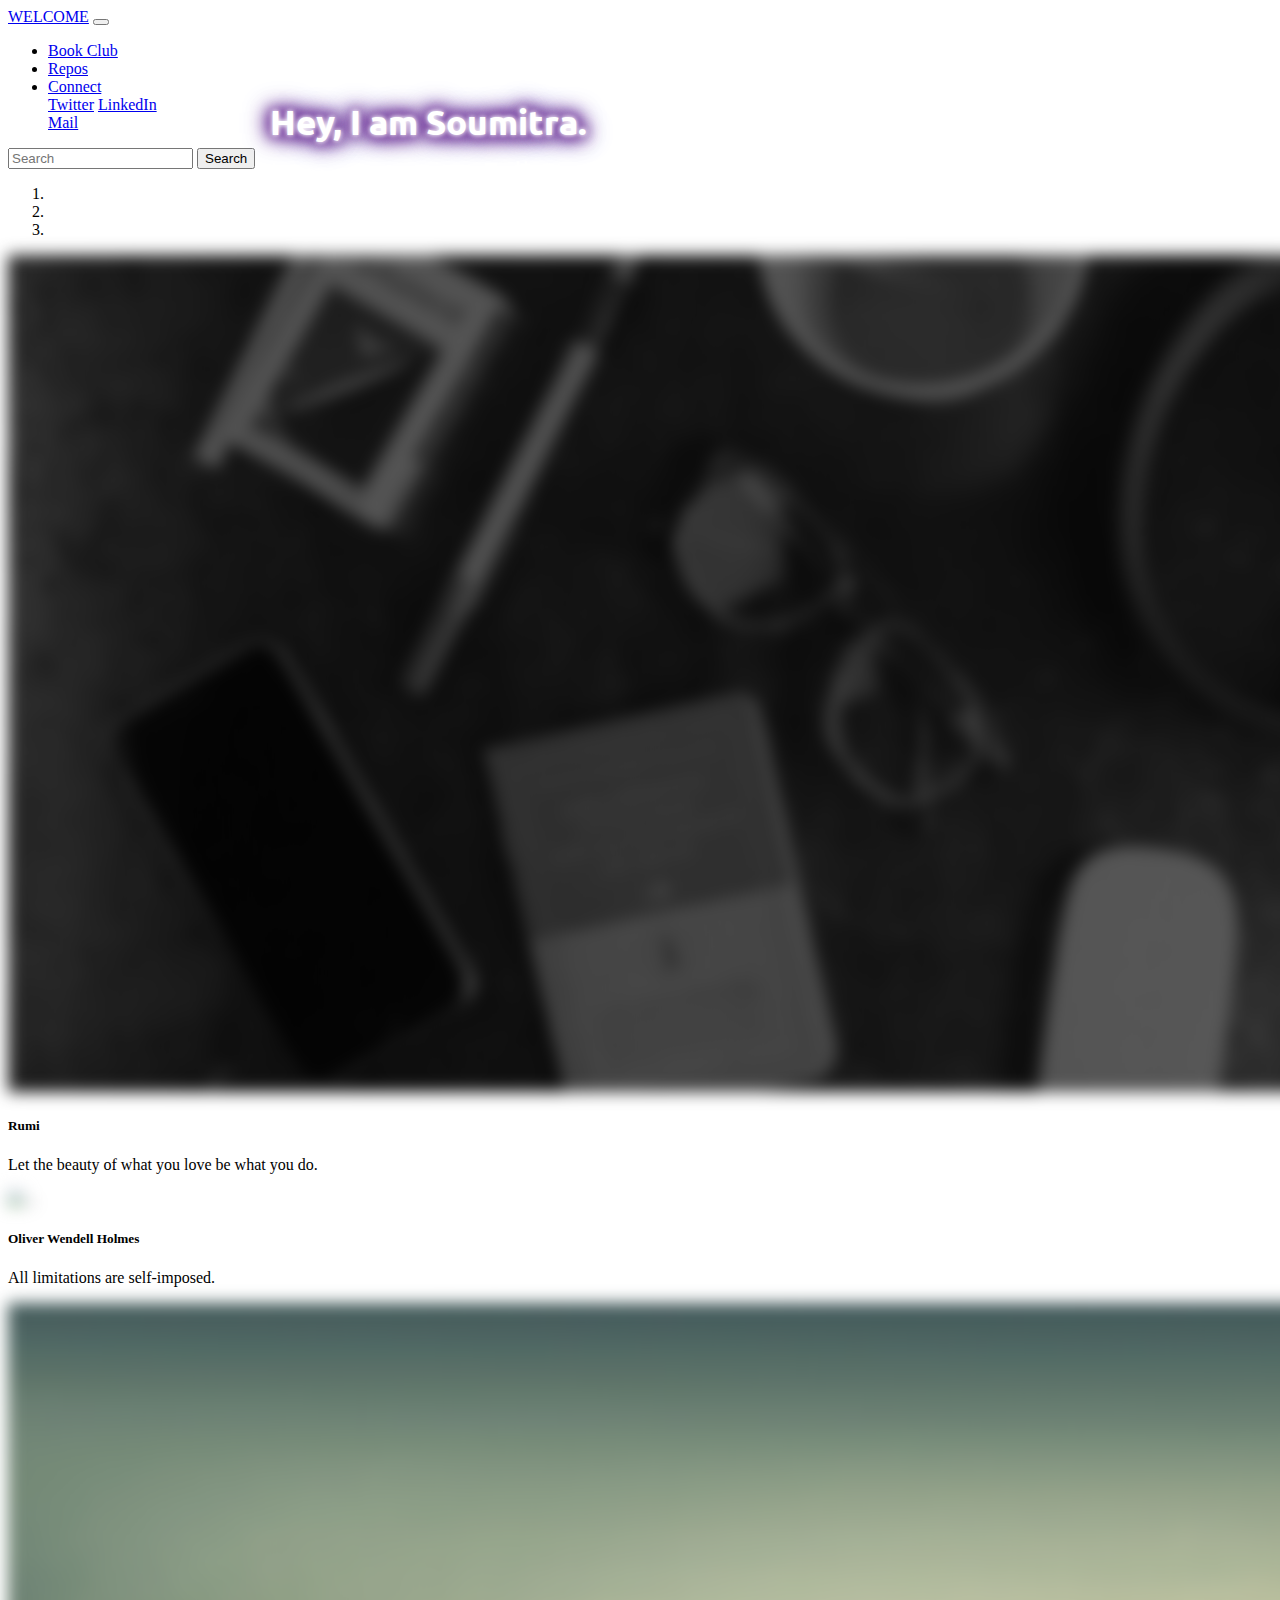
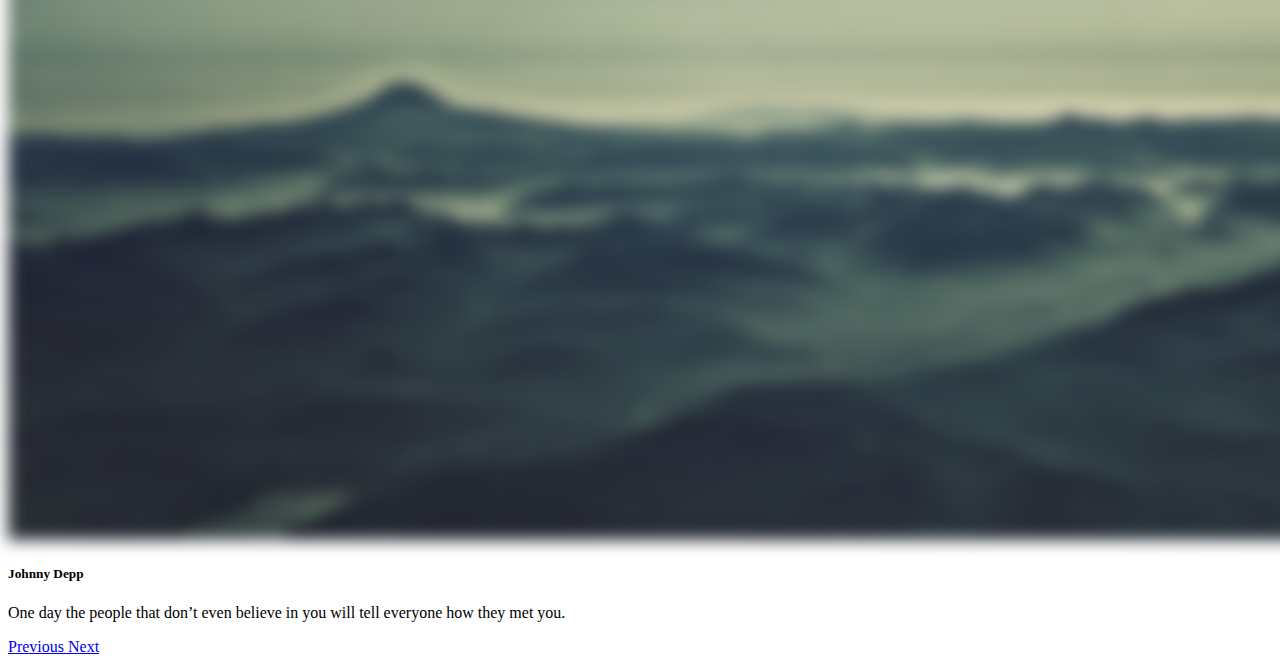
==== portfolio.html @ be1b0b33 "portfolio" ====
<!DOCTYPE html>
<html lang="en" dir="ltr">
  <head>
    <meta charset="utf-8">
    <title>Portfolio - Soumitra Mandal</title>
    <link href='https://fonts.googleapis.com/css?family=League Spartan' rel='stylesheet'>
    <link href='https://fonts.googleapis.com/css?family=Ubuntu' rel='stylesheet'>

    <link rel="stylesheet" href="b.css">
    <link rel="stylesheet" href="https://stackpath.bootstrapcdn.com/bootstrap/4.5.0/css/bootstrap.min.css" integrity="sha384-9aIt2nRpC12Uk9gS9baDl411NQApFmC26EwAOH8WgZl5MYYxFfc+NcPb1dKGj7Sk" crossorigin="anonymous">
  </head>
  <body>
    <nav class="navbar navbar-expand-lg navbar-dark bg-dark">
      <a class="navbar-brand" href="#">WELCOME</a>
      <button class="navbar-toggler" type="button" data-toggle="collapse" data-target="#navbarSupportedContent" aria-controls="navbarSupportedContent" aria-expanded="false" aria-label="Toggle navigation">
        <span class="navbar-toggler-icon"></span>
      </button>

      <div class="collapse navbar-collapse" id="navbarSupportedContent">
        <ul class="navbar-nav mr-auto">
          <li class="nav-item active">
            <a class="nav-link" href="index.html" target="_blank">Book Club</a>
          </li>
          <li class="nav-item active">
            <a class="nav-link" href="https://github.com/Soumitra-Mandal?tab=repositories" target="_blank">Repos</a>
          </li>
          <li class="nav-item dropdown">
            <a class="nav-link dropdown-toggle" href="#" id="navbarDropdown" role="button" data-toggle="dropdown" aria-haspopup="true" aria-expanded="false">
              Connect
            </a>
            <div class="dropdown-menu" aria-labelledby="navbarDropdown">
              <a class="dropdown-item" href="https://twitter.com/Soumi5248" target="_blank">Twitter</a>
              <a class="dropdown-item" href="https://www.linkedin.com/in/soumitra-mandal-785306189/" target="_blank">LinkedIn</a>
              <div class="dropdown-divider"></div>
              <a class="dropdown-item" href="mailto:soumitramandal1999@gmail.com">Mail</a>
            </div>
          </li>
        </ul>
        <form class="form-inline my-2 my-lg-0">
          <input class="form-control mr-sm-2" type="search" placeholder="Search" aria-label="Search">
          <button class="btn btn-outline-primary my-2 my-sm-0" type="submit">Search</button>
        </form>
      </div>
    </nav>

<div id="carouselExampleCaptions" class="carousel slide" data-ride="carousel">
  <ol class="carousel-indicators">
    <li data-target="#carouselExampleCaptions" data-slide-to="0" class="active"></li>
    <li data-target="#carouselExampleCaptions" data-slide-to="1"></li>
    <li data-target="#carouselExampleCaptions" data-slide-to="2"></li>
  </ol>
  <div class="carousel-inner">
    <div class="carousel-item active" data-interval="5000">
      <img src="w.jpg" class="d-block w-100" alt="...">

        <h1 class="user-select-none">Hey, I am Soumitra.</h1>
        <p id = "this" class="user-select-none">I am an aspring Full-Stack Developer</br> and a Machine Learning Enthusiast. </p>

      <div class="carousel-caption d-none d-md-block">
        <h5 class="user-select-none">Rumi</h5>
        <p class="user-select-none">Let the beauty of what you love be what you do.</p>
      </div>
    </div>
    <div class="carousel-item" data-interval="5000">
      <img src="x.jpg" class="d-block w-100" alt="...">
      <div class="carousel-caption d-none d-md-block">
        <h5 class="user-select-none">Oliver Wendell Holmes</h5>
        <p class="user-select-none">All limitations are self-imposed.</p>
      </div>
    </div>
    <div class="carousel-item">
      <img src="v.jpg" class="d-block w-100" alt="...">
      <div class="carousel-caption d-none d-md-block">
        <h5 class="user-select-none">Johnny Depp</h5>
        <p class="user-select-none">One day the people that don’t even believe in you will tell everyone how they met you.</p>
      </div>
    </div>
  </div>
  <a class="carousel-control-prev" href="#carouselExampleCaptions" role="button" data-slide="prev">
    <span class="carousel-control-prev-icon" aria-hidden="true"></span>
    <span class="sr-only">Previous</span>
  </a>
  <a class="carousel-control-next" href="#carouselExampleCaptions" role="button" data-slide="next">
    <span class="carousel-control-next-icon" aria-hidden="true"></span>
    <span class="sr-only">Next</span>
  </a>
</div>


  </body>
  <script src="https://code.jquery.com/jquery-3.5.1.slim.min.js" integrity="sha384-DfXdz2htPH0lsSSs5nCTpuj/zy4C+OGpamoFVy38MVBnE+IbbVYUew+OrCXaRkfj" crossorigin="anonymous"></script>
  <script src="https://cdn.jsdelivr.net/npm/popper.js@1.16.0/dist/umd/popper.min.js" integrity="sha384-Q6E9RHvbIyZFJoft+2mJbHaEWldlvI9IOYy5n3zV9zzTtmI3UksdQRVvoxMfooAo" crossorigin="anonymous"></script>
  <script src="https://stackpath.bootstrapcdn.com/bootstrap/4.5.0/js/bootstrap.min.js" integrity="sha384-OgVRvuATP1z7JjHLkuOU7Xw704+h835Lr+6QL9UvYjZE3Ipu6Tp75j7Bh/kR0JKI" crossorigin="anonymous"></script>
  <script src="c.js" charset="utf-8"></script>
</html>
---- b.css ----
img{
   filter: blur(8px);
  height: 93vh;

}

h1{
  padding: 0;
  margin:0;
  position: absolute;
  left:30vh;;
  font-family: 'Ubuntu';
  font-size: 35px;
  top:100px;
  color: #fff;
  text-align: center;
  text-shadow: 0 0 4px #fff, 0 0 8px #fff, 0 0 12px indigo, 0 0 16px indigo, 0 0 20px indigo, 0 0 24px indigo, 0 0 28px indigo;
}

#this{
  padding: 0;
  margin:0;
  position: absolute;
  left:30vh;
  font-size: 30px;
  font-family: "Ubuntu";
  top:155px;
  color: white;
}
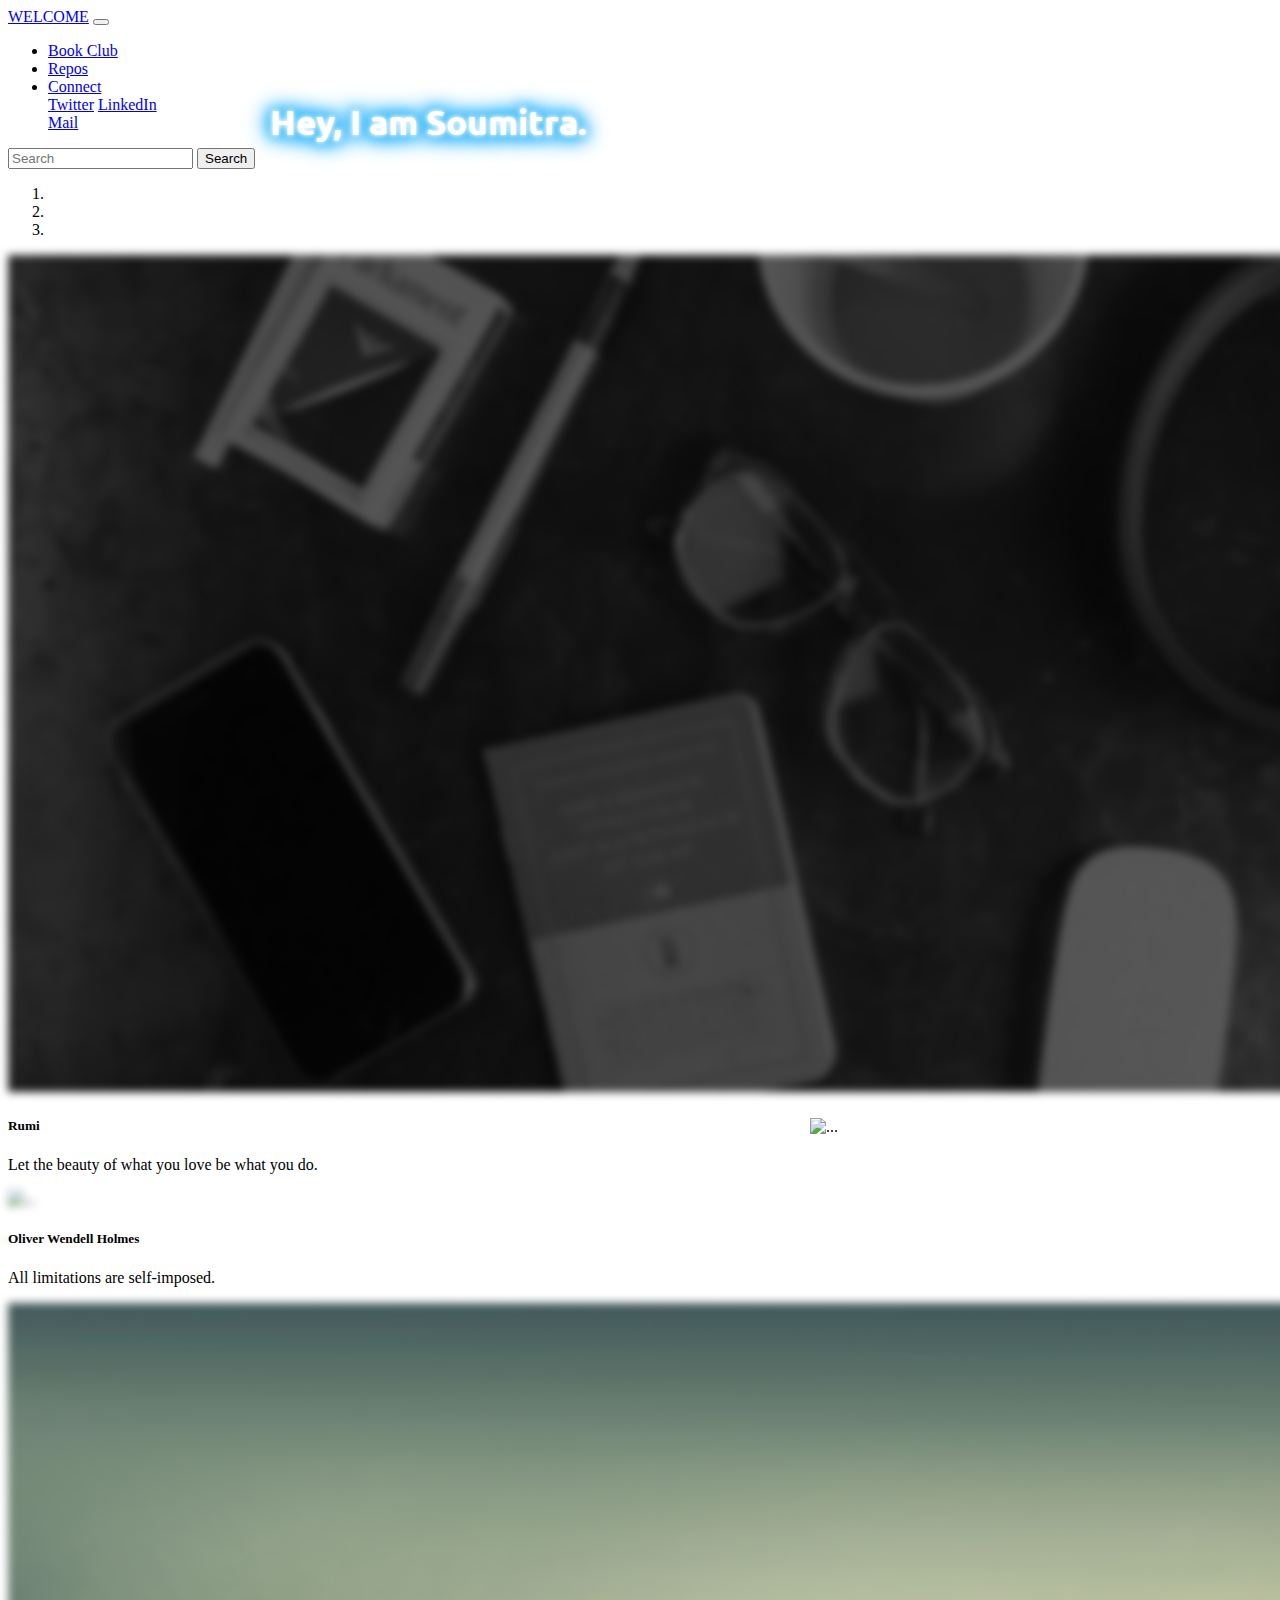
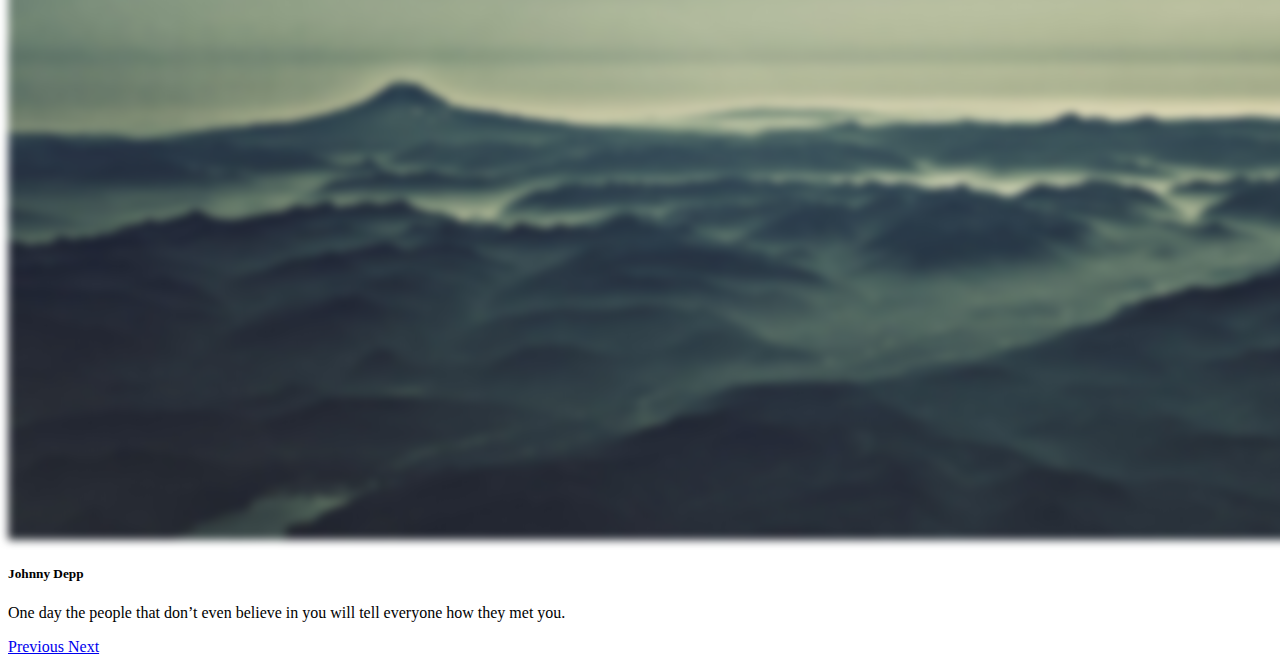
==== commit c0cc16d1: "retouch" ====
--- a/portfolio.html
+++ b/portfolio.html
@@ -2,6 +2,8 @@
 <html lang="en" dir="ltr">
   <head>
     <meta charset="utf-8">
+    <meta name="viewport" content="width=device-width, initial-scale=1.0">
+
     <title>Portfolio - Soumitra Mandal</title>
     <link href='https://fonts.googleapis.com/css?family=League Spartan' rel='stylesheet'>
     <link href='https://fonts.googleapis.com/css?family=Ubuntu' rel='stylesheet'>
@@ -57,6 +59,19 @@
         <p id = "this" class="user-select-none">I am an aspring Full-Stack Developer</br> and a Machine Learning Enthusiast. </p>
 
       <div class="carousel-caption d-none d-md-block">
+
+        <div class="card h-100" >
+        <img src="blog.jpg" class="card-img-top" id = "cardim" alt="...">
+        <div class="card-body">
+          <h3 class="card-title">The No Nonsense Blog</h3>
+          <p class="card-text">A simple blog that reflects my thoughts.</p>
+          <a href="#" class="card-link">Visit Now</a>
+        </div>
+        <div class="card-footer">
+        Do Check it Out!</div>
+        </div>
+
+
         <h5 class="user-select-none">Rumi</h5>
         <p class="user-select-none">Let the beauty of what you love be what you do.</p>
       </div>
@@ -68,9 +83,11 @@
         <p class="user-select-none">All limitations are self-imposed.</p>
       </div>
     </div>
-    <div class="carousel-item">
+    <div class="carousel-item" data-interval="5000">
       <img src="v.jpg" class="d-block w-100" alt="...">
       <div class="carousel-caption d-none d-md-block">
+
+
         <h5 class="user-select-none">Johnny Depp</h5>
         <p class="user-select-none">One day the people that don’t even believe in you will tell everyone how they met you.</p>
       </div>
@@ -86,7 +103,6 @@
   </a>
 </div>
 
-
   </body>
   <script src="https://code.jquery.com/jquery-3.5.1.slim.min.js" integrity="sha384-DfXdz2htPH0lsSSs5nCTpuj/zy4C+OGpamoFVy38MVBnE+IbbVYUew+OrCXaRkfj" crossorigin="anonymous"></script>
   <script src="https://cdn.jsdelivr.net/npm/popper.js@1.16.0/dist/umd/popper.min.js" integrity="sha384-Q6E9RHvbIyZFJoft+2mJbHaEWldlvI9IOYy5n3zV9zzTtmI3UksdQRVvoxMfooAo" crossorigin="anonymous"></script>
--- a/b.css
+++ b/b.css
@@ -1,5 +1,5 @@
 img{
-   filter: blur(8px);
+   filter: blur(4px);
   height: 93vh;
 
 }
@@ -14,7 +14,7 @@
   top:100px;
   color: #fff;
   text-align: center;
-  text-shadow: 0 0 4px #fff, 0 0 8px #fff, 0 0 12px indigo, 0 0 16px indigo, 0 0 20px indigo, 0 0 24px indigo, 0 0 28px indigo;
+  text-shadow: 0 0 4px #fff, 0 0 8px #fff, 0 0 12px #03a9f4, 0 0 16px #03a9f4, 0 0 20px #03a9f4, 0 0 24px #03a9f4, 0 0 28px #03a9f4;
 }
 
 #this{
@@ -27,3 +27,18 @@
   top:155px;
   color: white;
 }
+
+#cardim{
+  height: 35vh;
+  display: block;
+  filter: blur(0px);
+
+}
+
+.card{
+  color: black;
+  width:50vh;
+  position: absolute;
+left: 90vh;
+
+}
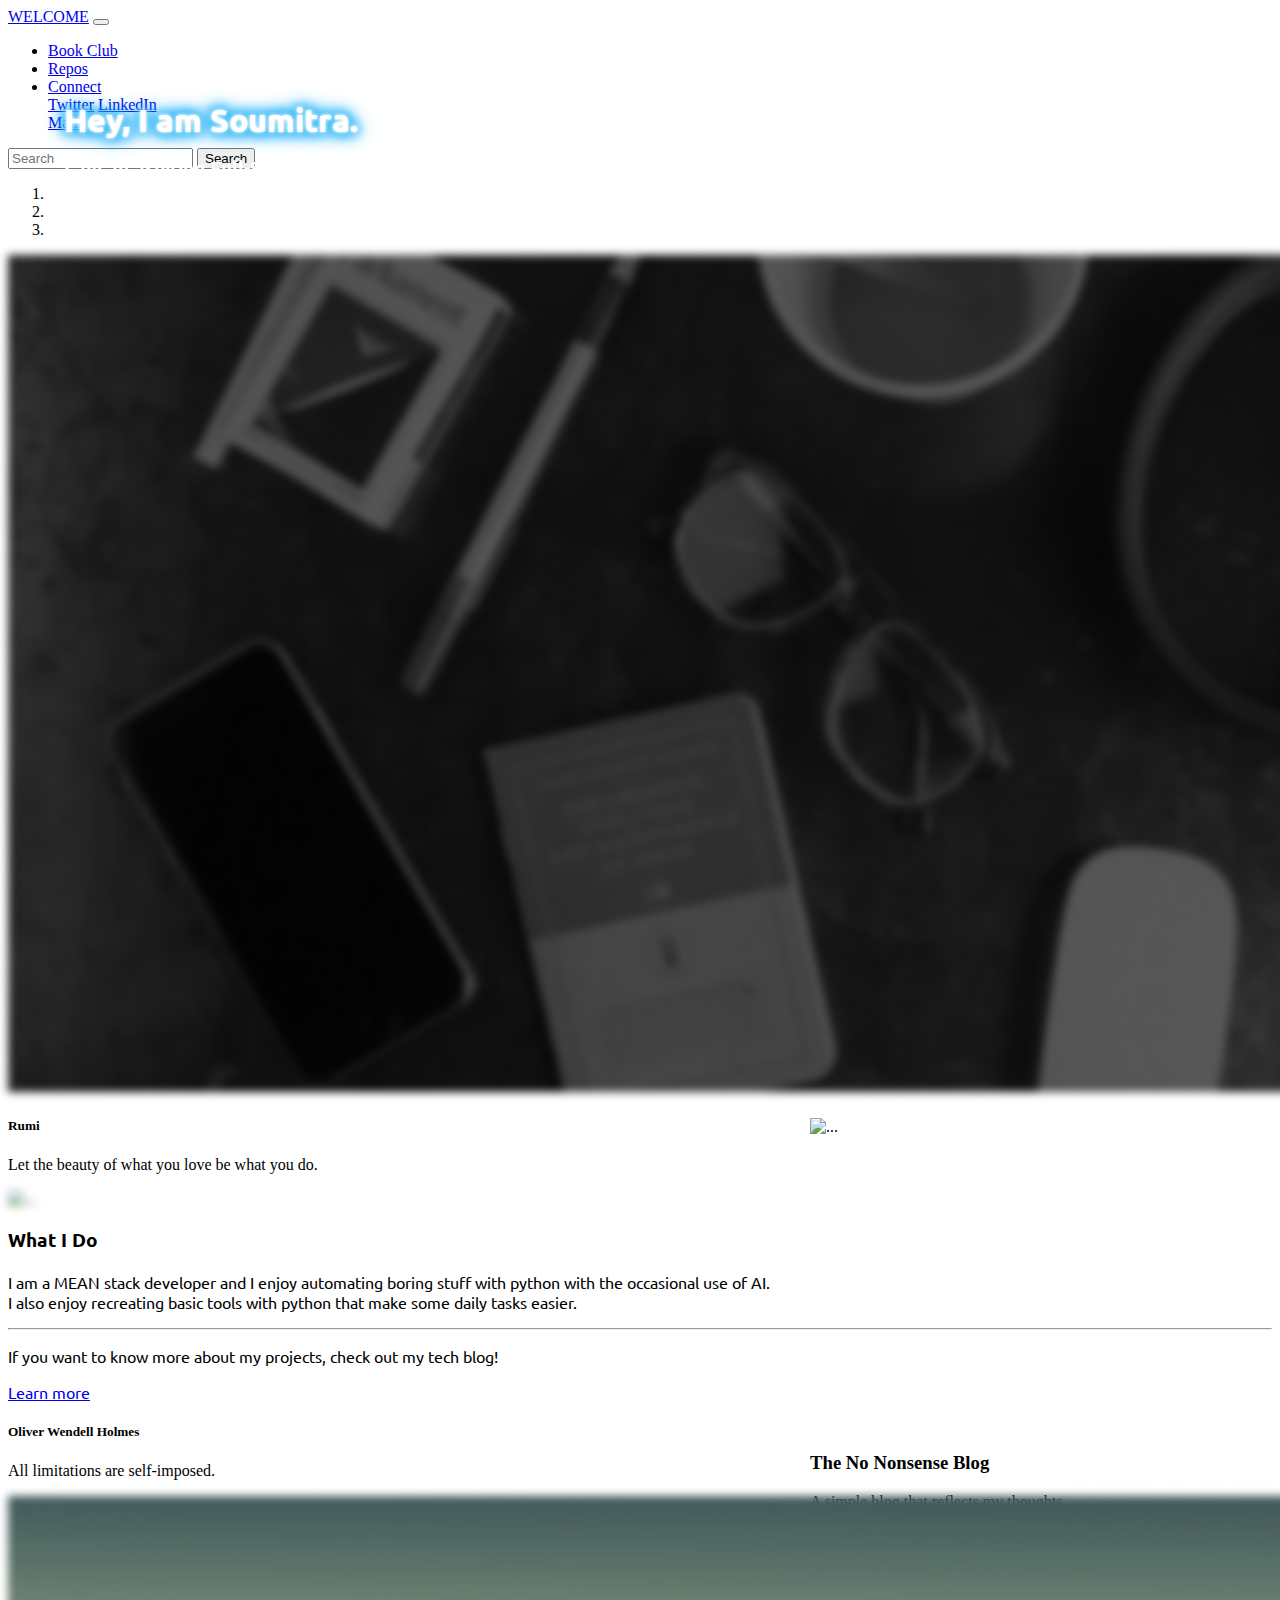
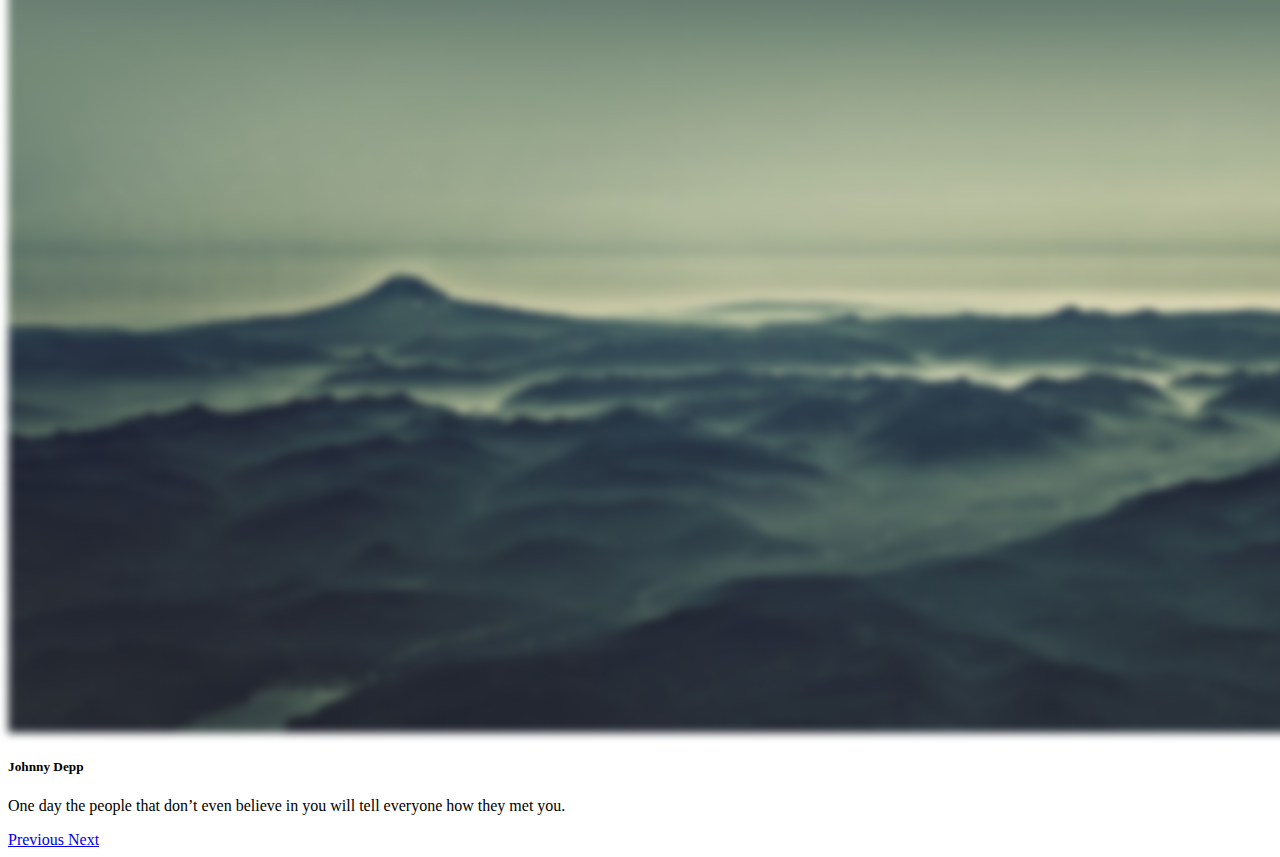
==== commit 548aa2f0: "summary" ====
--- a/portfolio.html
+++ b/portfolio.html
@@ -55,8 +55,8 @@
     <div class="carousel-item active" data-interval="5000">
       <img src="w.jpg" class="d-block w-100" alt="...">
 
-        <h1 class="user-select-none">Hey, I am Soumitra.</h1>
-        <p id = "this" class="user-select-none">I am an aspring Full-Stack Developer</br> and a Machine Learning Enthusiast. </p>
+        <h1 class="user-select-none" id="hello">Hey, I am Soumitra.</h1>
+        <h3 id = "this" class="user-select-none">I am an aspiring Full-Stack Developer</br> and a Machine Learning Enthusiast. </h3>
 
       <div class="carousel-caption d-none d-md-block">
 
@@ -76,18 +76,30 @@
         <p class="user-select-none">Let the beauty of what you love be what you do.</p>
       </div>
     </div>
+
+
     <div class="carousel-item" data-interval="5000">
       <img src="x.jpg" class="d-block w-100" alt="...">
       <div class="carousel-caption d-none d-md-block">
+
+
+        <div class="jumbotron">
+          <h3 class="display-4">What I Do</h3>
+          <p class="lead">I am a MEAN stack developer and I enjoy automating boring stuff with python with the occasional use of AI. </br> I also enjoy recreating basic tools with python that make some daily tasks easier.</p>
+          <hr class="my-4">
+          <p>If you want to know more about my projects, check out my tech blog!</p>
+          <a class="btn btn-primary btn-lg" href="#" role="button">Learn more</a>
+        </div>
+
         <h5 class="user-select-none">Oliver Wendell Holmes</h5>
         <p class="user-select-none">All limitations are self-imposed.</p>
       </div>
+
+
     </div>
     <div class="carousel-item" data-interval="5000">
       <img src="v.jpg" class="d-block w-100" alt="...">
       <div class="carousel-caption d-none d-md-block">
-
-
         <h5 class="user-select-none">Johnny Depp</h5>
         <p class="user-select-none">One day the people that don’t even believe in you will tell everyone how they met you.</p>
       </div>
--- a/b.css
+++ b/b.css
@@ -3,26 +3,24 @@
   height: 93vh;
 
 }
-
 h1{
   padding: 0;
   margin:0;
   position: absolute;
-  left:30vh;;
+  left:5%;
   font-family: 'Ubuntu';
-  font-size: 35px;
   top:100px;
   color: #fff;
   text-align: center;
-  text-shadow: 0 0 4px #fff, 0 0 8px #fff, 0 0 12px #03a9f4, 0 0 16px #03a9f4, 0 0 20px #03a9f4, 0 0 24px #03a9f4, 0 0 28px #03a9f4;
+  text-shadow: 0 0 3px #fff, 0 0 6px #fff, 0 0 9px #03a9f4, 0 0 12px #03a9f4, 0 0 15px #03a9f4, 0 0 18px #03a9f4, 0 0 21px #03a9f4;
+
 }
 
 #this{
   padding: 0;
   margin:0;
   position: absolute;
-  left:30vh;
-  font-size: 30px;
+  left:5%;
   font-family: "Ubuntu";
   top:155px;
   color: white;
@@ -42,3 +40,10 @@
 left: 90vh;
 
 }
+
+.jumbotron{
+  background-image: url('u.jpg');
+  background-size: auto;
+  font-family: "Ubuntu";
+
+}
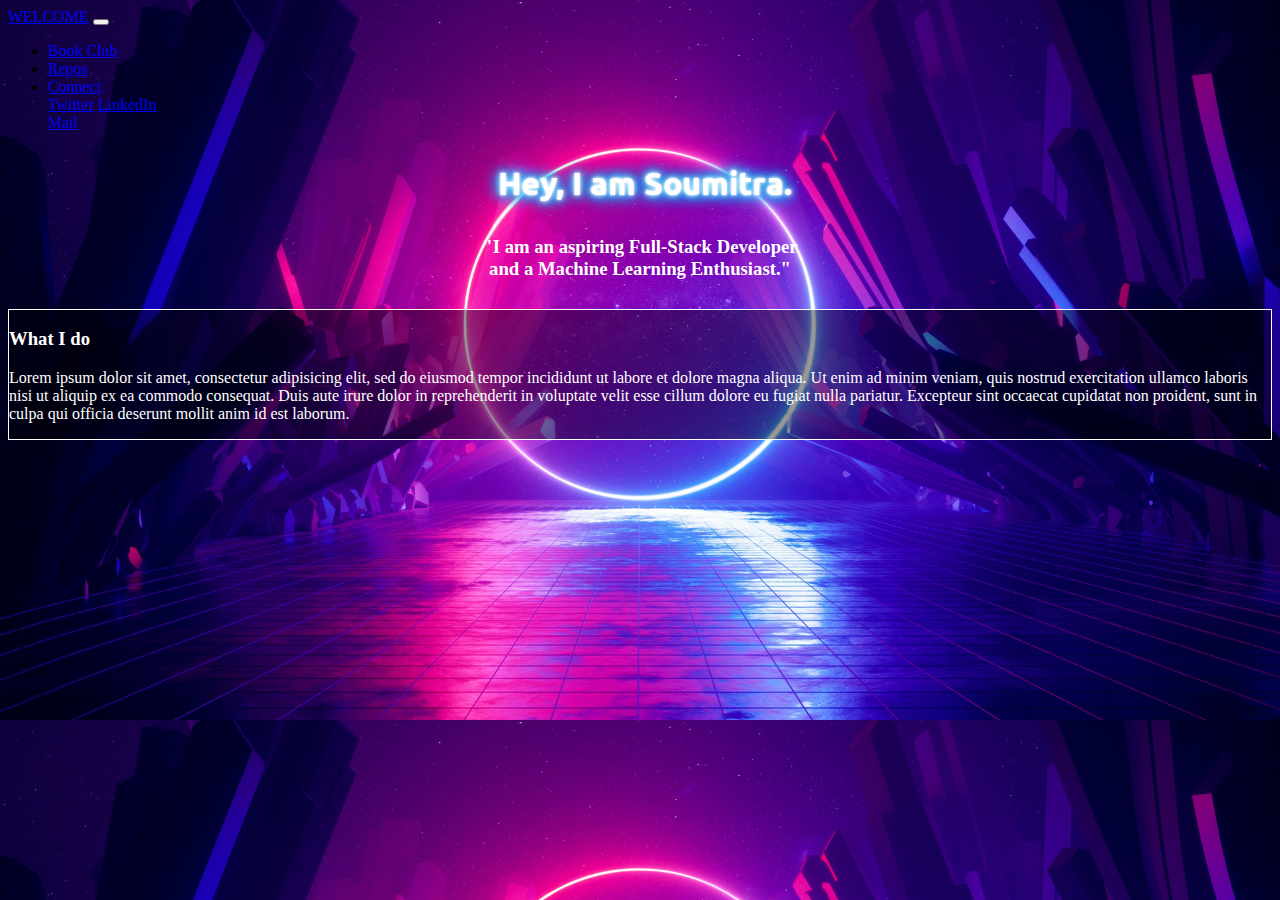
==== commit 61ed1b98: "haha" ====
--- a/portfolio.html
+++ b/portfolio.html
@@ -38,82 +38,20 @@
             </div>
           </li>
         </ul>
-        <form class="form-inline my-2 my-lg-0">
-          <input class="form-control mr-sm-2" type="search" placeholder="Search" aria-label="Search">
-          <button class="btn btn-outline-primary my-2 my-sm-0" type="submit">Search</button>
-        </form>
       </div>
     </nav>
-
-<div id="carouselExampleCaptions" class="carousel slide" data-ride="carousel">
-  <ol class="carousel-indicators">
-    <li data-target="#carouselExampleCaptions" data-slide-to="0" class="active"></li>
-    <li data-target="#carouselExampleCaptions" data-slide-to="1"></li>
-    <li data-target="#carouselExampleCaptions" data-slide-to="2"></li>
-  </ol>
-  <div class="carousel-inner">
-    <div class="carousel-item active" data-interval="5000">
-      <img src="w.jpg" class="d-block w-100" alt="...">
-
-        <h1 class="user-select-none" id="hello">Hey, I am Soumitra.</h1>
-        <h3 id = "this" class="user-select-none">I am an aspiring Full-Stack Developer</br> and a Machine Learning Enthusiast. </h3>
-
-      <div class="carousel-caption d-none d-md-block">
-
-        <div class="card h-100" >
-        <img src="blog.jpg" class="card-img-top" id = "cardim" alt="...">
-        <div class="card-body">
-          <h3 class="card-title">The No Nonsense Blog</h3>
-          <p class="card-text">A simple blog that reflects my thoughts.</p>
-          <a href="#" class="card-link">Visit Now</a>
-        </div>
-        <div class="card-footer">
-        Do Check it Out!</div>
-        </div>
-
-
-        <h5 class="user-select-none">Rumi</h5>
-        <p class="user-select-none">Let the beauty of what you love be what you do.</p>
-      </div>
+    <div class="bg">
+    </div>
+    <div class="intro" class='container'>
+      <h1 class="user-select-none" id="hello" >Hey, I am Soumitra.</h1>
+      <h3 id = "this" class="user-select-none">"I am an aspiring Full-Stack Developer</br> and a Machine Learning Enthusiast." </h3>
     </div>
 
+<div class="container bd">
+  <h3>What I do</h3>
+  <p class="center">Lorem ipsum dolor sit amet, consectetur adipisicing elit, sed do eiusmod tempor incididunt ut labore et dolore magna aliqua. Ut enim ad minim veniam, quis nostrud exercitation ullamco laboris nisi ut aliquip ex ea commodo consequat. Duis aute irure dolor in reprehenderit in voluptate velit esse cillum dolore eu fugiat nulla pariatur. Excepteur sint occaecat cupidatat non proident, sunt in culpa qui officia deserunt mollit anim id est laborum.</p>
+</div>
 
-    <div class="carousel-item" data-interval="5000">
-      <img src="x.jpg" class="d-block w-100" alt="...">
-      <div class="carousel-caption d-none d-md-block">
-
-
-        <div class="jumbotron">
-          <h3 class="display-4">What I Do</h3>
-          <p class="lead">I am a MEAN stack developer and I enjoy automating boring stuff with python with the occasional use of AI. </br> I also enjoy recreating basic tools with python that make some daily tasks easier.</p>
-          <hr class="my-4">
-          <p>If you want to know more about my projects, check out my tech blog!</p>
-          <a class="btn btn-primary btn-lg" href="#" role="button">Learn more</a>
-        </div>
-
-        <h5 class="user-select-none">Oliver Wendell Holmes</h5>
-        <p class="user-select-none">All limitations are self-imposed.</p>
-      </div>
-
-
-    </div>
-    <div class="carousel-item" data-interval="5000">
-      <img src="v.jpg" class="d-block w-100" alt="...">
-      <div class="carousel-caption d-none d-md-block">
-        <h5 class="user-select-none">Johnny Depp</h5>
-        <p class="user-select-none">One day the people that don’t even believe in you will tell everyone how they met you.</p>
-      </div>
-    </div>
-  </div>
-  <a class="carousel-control-prev" href="#carouselExampleCaptions" role="button" data-slide="prev">
-    <span class="carousel-control-prev-icon" aria-hidden="true"></span>
-    <span class="sr-only">Previous</span>
-  </a>
-  <a class="carousel-control-next" href="#carouselExampleCaptions" role="button" data-slide="next">
-    <span class="carousel-control-next-icon" aria-hidden="true"></span>
-    <span class="sr-only">Next</span>
-  </a>
-</div>
 
   </body>
   <script src="https://code.jquery.com/jquery-3.5.1.slim.min.js" integrity="sha384-DfXdz2htPH0lsSSs5nCTpuj/zy4C+OGpamoFVy38MVBnE+IbbVYUew+OrCXaRkfj" crossorigin="anonymous"></script>
--- a/b.css
+++ b/b.css
@@ -1,49 +1,38 @@
-img{
-   filter: blur(4px);
-  height: 93vh;
 
+body{
+  background-image: url('t.jpg');
+  background-size:cover;
 }
-h1{
-  padding: 0;
-  margin:0;
-  position: absolute;
-  left:5%;
-  font-family: 'Ubuntu';
-  top:100px;
+#hello{
+  padding-left: 10px;
+  padding-top: 10px;
   color: #fff;
-  text-align: center;
+  font-family: "Ubuntu";
   text-shadow: 0 0 3px #fff, 0 0 6px #fff, 0 0 9px #03a9f4, 0 0 12px #03a9f4, 0 0 15px #03a9f4, 0 0 18px #03a9f4, 0 0 21px #03a9f4;
+  z-index: 2;
 
 }
 
 #this{
-  padding: 0;
-  margin:0;
-  position: absolute;
-  left:5%;
-  font-family: "Ubuntu";
-  top:155px;
   color: white;
+  padding: 10px;
 }
 
-#cardim{
-  height: 35vh;
-  display: block;
-  filter: blur(0px);
+div{
+  margin: 0;
+  padding: 0;
+}
+
+
+.bd{
+  color: #fff;
+  border: solid 1px white;
+  background-color: rgba(0, 0, 0, 0.4);
+
 
 }
 
-.card{
-  color: black;
-  width:50vh;
-  position: absolute;
-left: 90vh;
 
+.intro{
+text-align: center;
 }
-
-.jumbotron{
-  background-image: url('u.jpg');
-  background-size: auto;
-  font-family: "Ubuntu";
-
-}
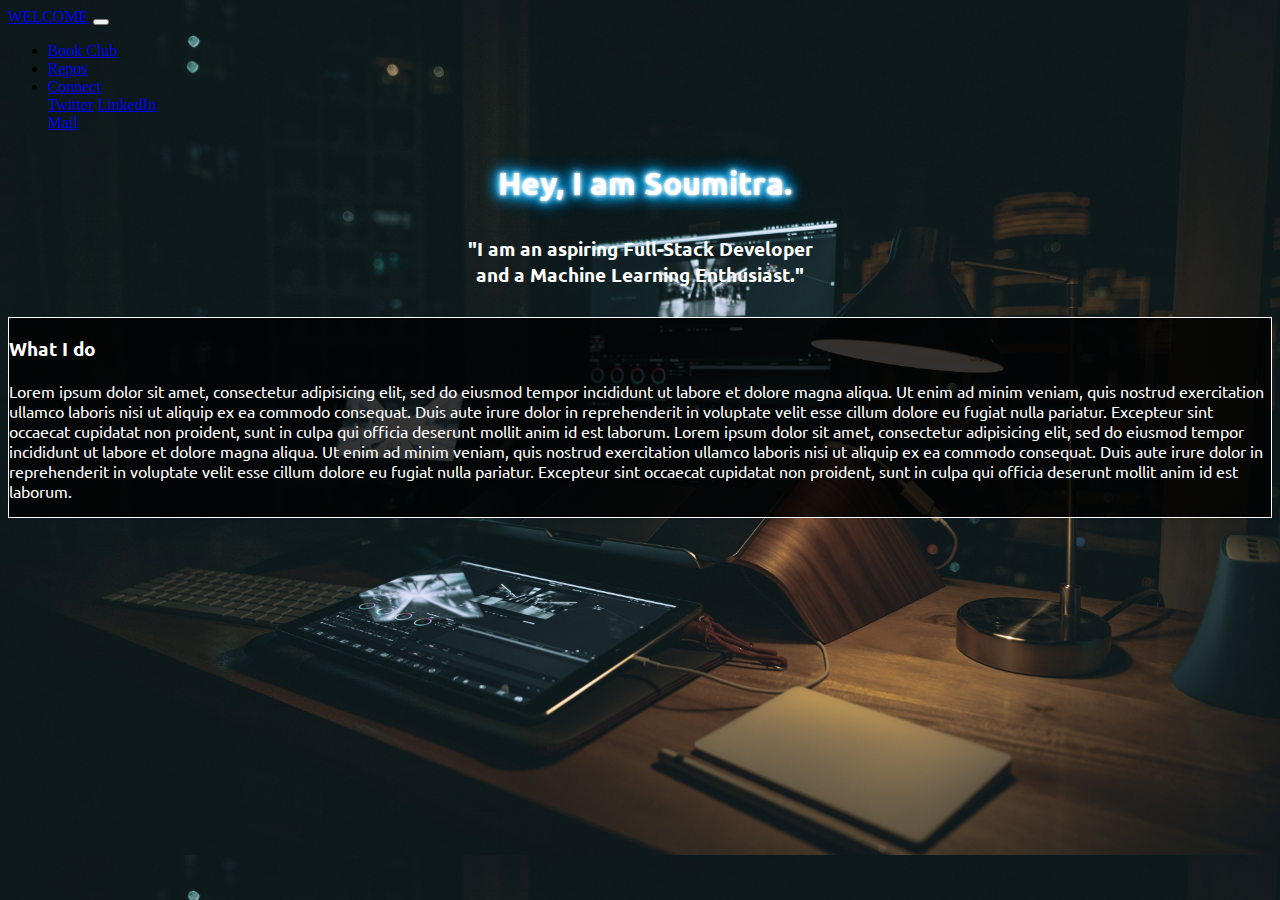
==== commit 7e7d495b: "lol" ====
--- a/portfolio.html
+++ b/portfolio.html
@@ -49,7 +49,8 @@
 
 <div class="container bd">
   <h3>What I do</h3>
-  <p class="center">Lorem ipsum dolor sit amet, consectetur adipisicing elit, sed do eiusmod tempor incididunt ut labore et dolore magna aliqua. Ut enim ad minim veniam, quis nostrud exercitation ullamco laboris nisi ut aliquip ex ea commodo consequat. Duis aute irure dolor in reprehenderit in voluptate velit esse cillum dolore eu fugiat nulla pariatur. Excepteur sint occaecat cupidatat non proident, sunt in culpa qui officia deserunt mollit anim id est laborum.</p>
+  <p class="center">Lorem ipsum dolor sit amet, consectetur adipisicing elit, sed do eiusmod tempor incididunt ut labore et dolore magna aliqua. Ut enim ad minim veniam, quis nostrud exercitation ullamco laboris nisi ut aliquip ex ea commodo consequat. Duis aute irure dolor in reprehenderit in voluptate velit esse cillum dolore eu fugiat nulla pariatur. Excepteur sint occaecat cupidatat non proident, sunt in culpa qui officia deserunt mollit anim id est laborum.
+  Lorem ipsum dolor sit amet, consectetur adipisicing elit, sed do eiusmod tempor incididunt ut labore et dolore magna aliqua. Ut enim ad minim veniam, quis nostrud exercitation ullamco laboris nisi ut aliquip ex ea commodo consequat. Duis aute irure dolor in reprehenderit in voluptate velit esse cillum dolore eu fugiat nulla pariatur. Excepteur sint occaecat cupidatat non proident, sunt in culpa qui officia deserunt mollit anim id est laborum.</p>
 </div>
 
 
--- a/b.css
+++ b/b.css
@@ -1,6 +1,6 @@
 
 body{
-  background-image: url('t.jpg');
+  background-image: url('s.jpg');
   background-size:cover;
 }
 #hello{
@@ -16,6 +16,8 @@
 #this{
   color: white;
   padding: 10px;
+  font-family: "Ubuntu";
+
 }
 
 div{
@@ -27,7 +29,9 @@
 .bd{
   color: #fff;
   border: solid 1px white;
-  background-color: rgba(0, 0, 0, 0.4);
+  background-color: rgba(0, 0, 0, 0.8);
+  font-family: "Ubuntu";
+
 
 
 }
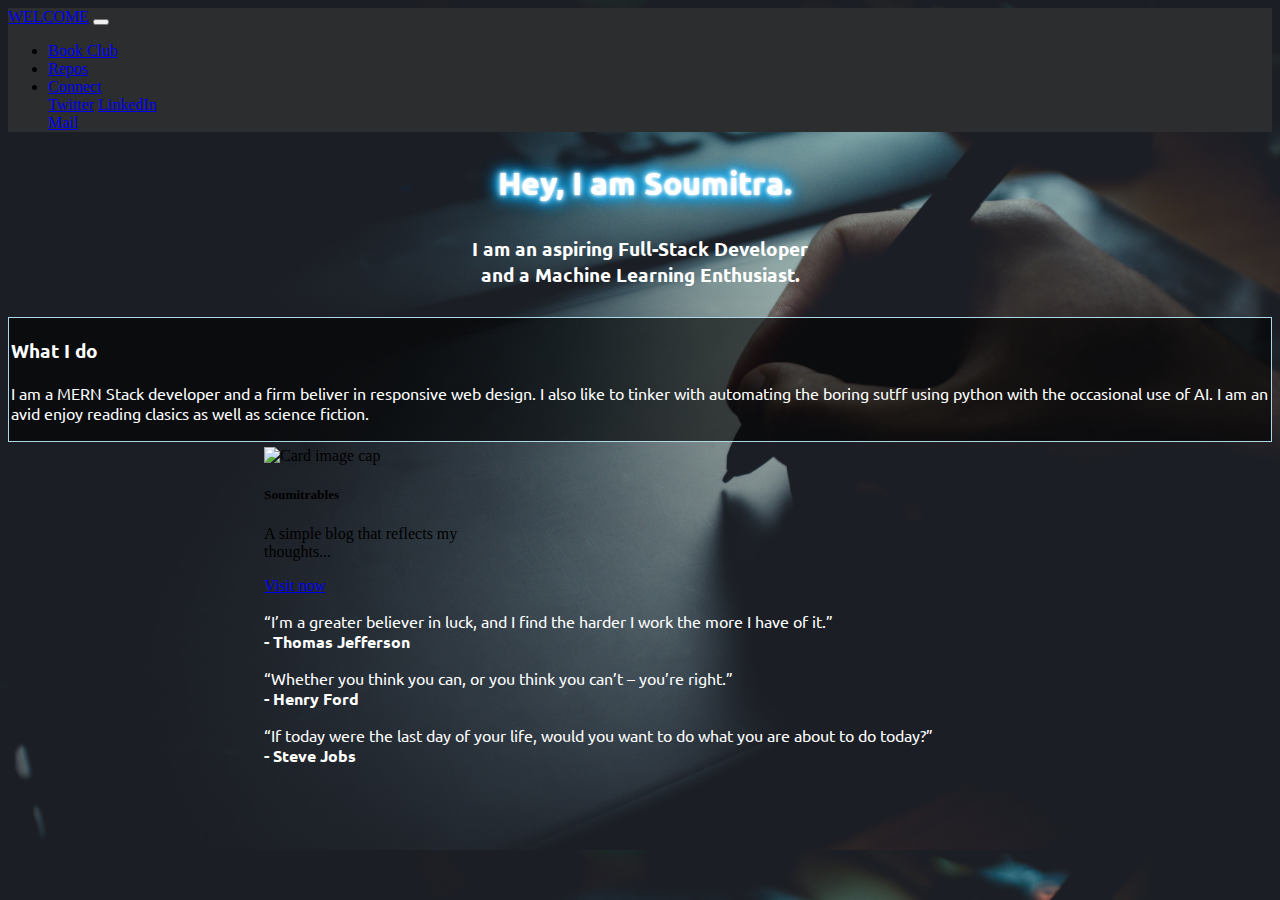
==== commit 91bce4ae: "sde" ====
--- a/portfolio.html
+++ b/portfolio.html
@@ -12,7 +12,7 @@
     <link rel="stylesheet" href="https://stackpath.bootstrapcdn.com/bootstrap/4.5.0/css/bootstrap.min.css" integrity="sha384-9aIt2nRpC12Uk9gS9baDl411NQApFmC26EwAOH8WgZl5MYYxFfc+NcPb1dKGj7Sk" crossorigin="anonymous">
   </head>
   <body>
-    <nav class="navbar navbar-expand-lg navbar-dark bg-dark">
+    <nav class="navbar navbar-expand-lg navbar-dark" style='background-color: #2b2d2f;'>
       <a class="navbar-brand" href="#">WELCOME</a>
       <button class="navbar-toggler" type="button" data-toggle="collapse" data-target="#navbarSupportedContent" aria-controls="navbarSupportedContent" aria-expanded="false" aria-label="Toggle navigation">
         <span class="navbar-toggler-icon"></span>
@@ -44,14 +44,30 @@
     </div>
     <div class="intro" class='container'>
       <h1 class="user-select-none" id="hello" >Hey, I am Soumitra.</h1>
-      <h3 id = "this" class="user-select-none">"I am an aspiring Full-Stack Developer</br> and a Machine Learning Enthusiast." </h3>
+      <h3 id = "this" class="user-select-none">I am an aspiring Full-Stack Developer</br> and a Machine Learning Enthusiast.</h3>
     </div>
 
 <div class="container bd">
   <h3>What I do</h3>
-  <p class="center">Lorem ipsum dolor sit amet, consectetur adipisicing elit, sed do eiusmod tempor incididunt ut labore et dolore magna aliqua. Ut enim ad minim veniam, quis nostrud exercitation ullamco laboris nisi ut aliquip ex ea commodo consequat. Duis aute irure dolor in reprehenderit in voluptate velit esse cillum dolore eu fugiat nulla pariatur. Excepteur sint occaecat cupidatat non proident, sunt in culpa qui officia deserunt mollit anim id est laborum.
-  Lorem ipsum dolor sit amet, consectetur adipisicing elit, sed do eiusmod tempor incididunt ut labore et dolore magna aliqua. Ut enim ad minim veniam, quis nostrud exercitation ullamco laboris nisi ut aliquip ex ea commodo consequat. Duis aute irure dolor in reprehenderit in voluptate velit esse cillum dolore eu fugiat nulla pariatur. Excepteur sint occaecat cupidatat non proident, sunt in culpa qui officia deserunt mollit anim id est laborum.</p>
+  <p class="center">I am a MERN Stack developer and a firm beliver in responsive web design. I also like to tinker with automating the boring sutff using python with the occasional use of AI. I am an avid enjoy reading clasics as well as science fiction. </p>
 </div>
+
+<div class="row">
+  <div class="card col-sm-3" style="width: 16rem;">
+    <img class="card-img-top" src="blog.jpg" alt="Card image cap">
+    <div class="card-body">
+      <h5 class="card-title">Soumitrables</h5>
+      <p class="card-text">A simple blog that reflects my thoughts...</p>
+      <a href="http://soumitrables.blogspot.com" class="btn btn-dark">Visit now</a>
+    </div>
+  </div>
+  <div class="quote col">
+    <p>“I’m a greater believer in luck, and I find the harder I work the more I have of it.”<br><strong>- Thomas Jefferson</strong></p>
+    <p>“Whether you think you can, or you think you can’t – you’re right.”<br><strong>- Henry Ford</strong></p>
+    <p>“If today were the last day of your life, would you want to do what you are about to do today?”<br><strong>- Steve Jobs</strong></p>
+  </div>
+</div>
+
 
 
   </body>
--- a/b.css
+++ b/b.css
@@ -1,6 +1,6 @@
 
 body{
-  background-image: url('s.jpg');
+  background-image: url('u1.jpg');
   background-size:cover;
 }
 #hello{
@@ -28,9 +28,11 @@
 
 .bd{
   color: #fff;
-  border: solid 1px white;
-  background-color: rgba(0, 0, 0, 0.8);
+  border: solid 1px lightblue;
+  background-color: rgba(0, 0, 0, 0.6);
   font-family: "Ubuntu";
+  padding:2px;
+  margin-bottom: 5px;
 
 
 
@@ -40,3 +42,13 @@
 .intro{
 text-align: center;
 }
+
+
+.quote{
+  color: #fff;
+  font-family: 'Ubuntu';
+}
+
+.row{
+  padding-left: 20vw;
+}
